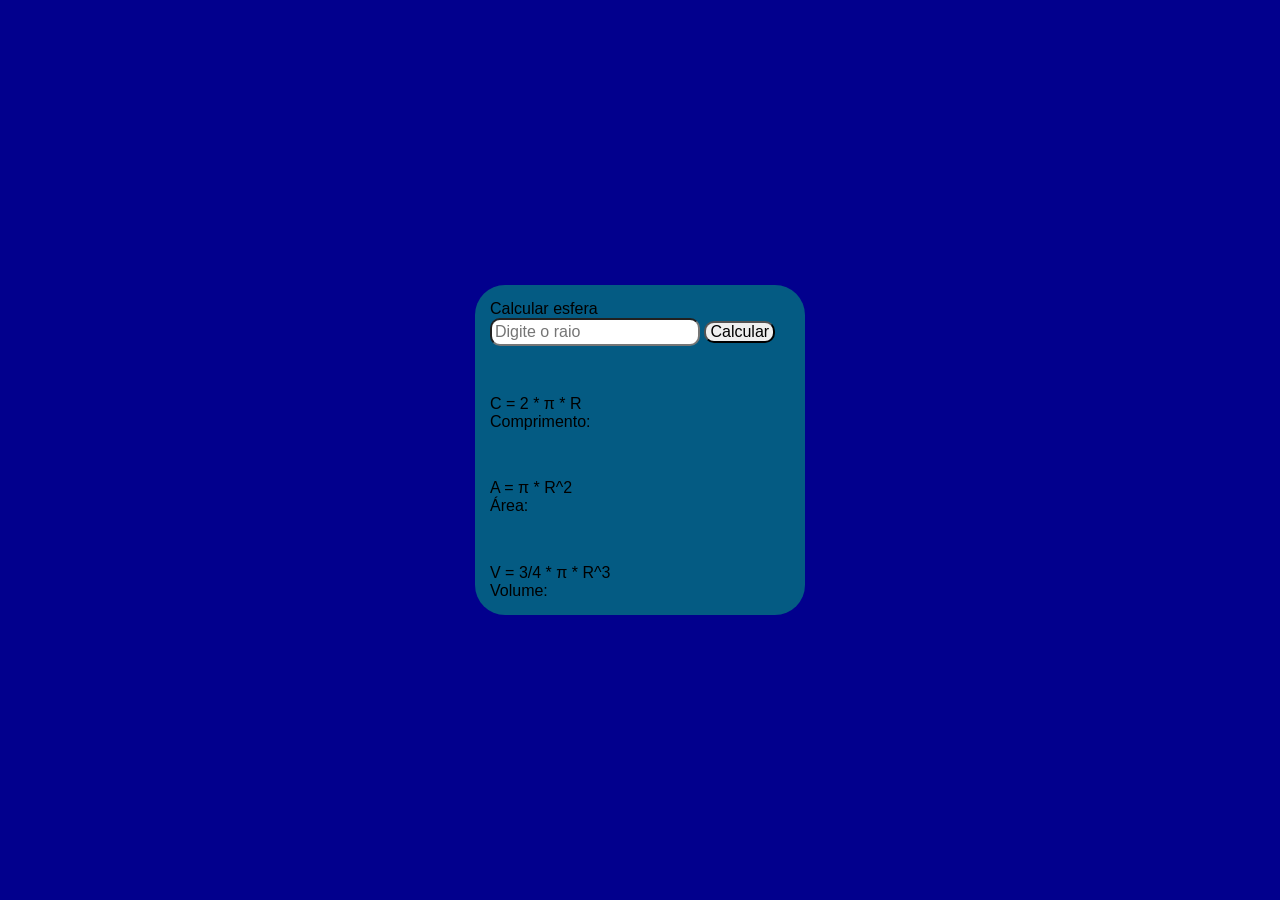
==== Site_circulo/index.html @ 9ee844ad "Add files via upload" ====
<!DOCTYPE html>
<html lang="en">
<head>
    <meta charset="UTF-8">
    <meta name="viewport" content="width=device-width, initial-scale=1.0">
    <title>Calculadora esfera</title>
    
    <link rel="stylesheet" href="style.css">
</head>
<body>
    <div class="tudo">
        <div class="raio">
            <p>Calcular esfera</p>
            <input id="valorRaio" type="text" placeholder="Digite o raio">
            <button id="bcalcular">Calcular</button>
        </div>
        <div class="resultados">
            <p>C = 2 * π * R</p>
            <p id="comprimento">Comprimento:</p>
            
        </div>
        <div class="resultados">
            <p>A = π * R^2</p>
            <p id="area">Área:</p>
        </div>
        <div class="resultados">
            <p>V = 3/4 * π * R^3</p>
            <p id="volume">Volume:</p>
        </div>
        <script src="script.js"></script>
    </div>
</body>
</html>
---- Site_circulo/style.css ----
*{
    margin: 0;
    padding: 0;
    font-size: 16px;
    font-family: 'Segoe UI', Tahoma, Geneva, Verdana, sans-serif;
}
body{
    display: flex;
    justify-content: center;
    align-items: center;
    height: 100vh;
    background-color: rgb(2, 0, 141);
}
.tudo{
    background-color: rgb(4, 91, 131);
    padding: 15px;
    border-radius: 30px;
    display: flex;
    flex-direction: column;
    justify-content: space-between;
    height: 300px;
    width: 300px;
}
#valorRaio{
    border-radius: 10px;
    padding: 3px;
}
.raio button{
    border-radius: 10px;
    padding: 0 4px;
    transition: 0.1s;
}
.raio button:hover{
    background-color: rgb(192, 192, 192);
    cursor: pointer;
}
.raio button.press{
    transform: translate(2px,2px);
}
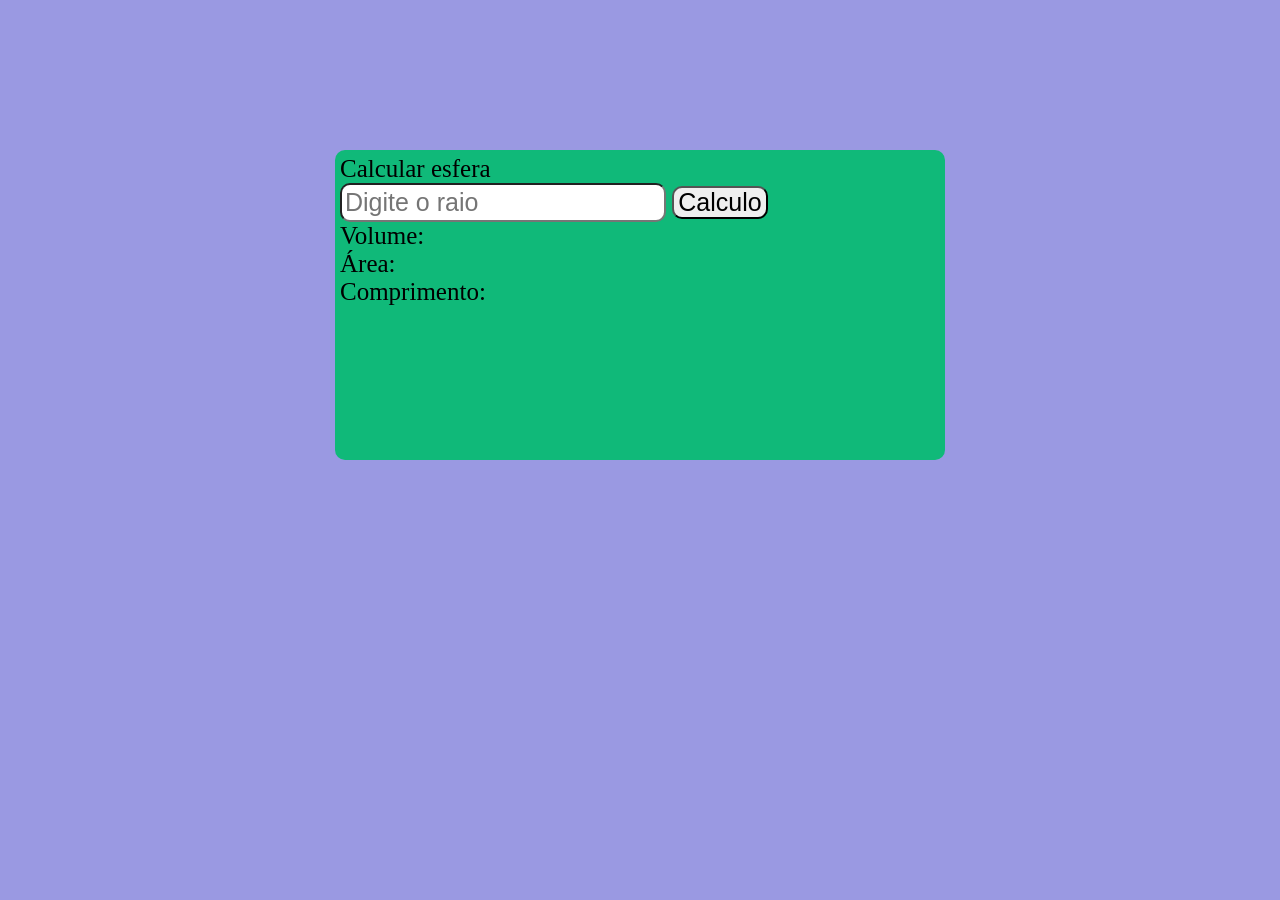
==== commit c704e61a: "versao final" ====
--- a/Site_circulo/index.html
+++ b/Site_circulo/index.html
@@ -4,7 +4,6 @@
     <meta charset="UTF-8">
     <meta name="viewport" content="width=device-width, initial-scale=1.0">
     <title>Calculadora esfera</title>
-    
     <link rel="stylesheet" href="style.css">
 </head>
 <body>
@@ -12,20 +11,16 @@
         <div class="raio">
             <p>Calcular esfera</p>
             <input id="valorRaio" type="text" placeholder="Digite o raio">
-            <button id="bcalcular">Calcular</button>
+            <button id="bcalcular">Calculo</button>
         </div>
         <div class="resultados">
-            <p>C = 2 * π * R</p>
-            <p id="comprimento">Comprimento:</p>
-            
+            <p id="volume">Volume:</p>
         </div>
         <div class="resultados">
-            <p>A = π * R^2</p>
             <p id="area">Área:</p>
         </div>
         <div class="resultados">
-            <p>V = 3/4 * π * R^3</p>
-            <p id="volume">Volume:</p>
+            <p id="comprimento">Comprimento:</p>
         </div>
         <script src="script.js"></script>
     </div>
--- a/Site_circulo/style.css
+++ b/Site_circulo/style.css
@@ -1,25 +1,24 @@
 *{
     margin: 0;
     padding: 0;
-    font-size: 16px;
-    font-family: 'Segoe UI', Tahoma, Geneva, Verdana, sans-serif;
+    font-size: 25px;
 }
 body{
     display: flex;
     justify-content: center;
     align-items: center;
-    height: 100vh;
-    background-color: rgb(2, 0, 141);
+    height: 100%;
+    background-color: rgb(154, 153, 226);
 }
 .tudo{
-    background-color: rgb(4, 91, 131);
-    padding: 15px;
-    border-radius: 30px;
+    margin-top: 150px;
+    background-color: rgb(16, 185, 121);
+    padding: 5px;
+    border-radius: 10px;
     display: flex;
     flex-direction: column;
-    justify-content: space-between;
     height: 300px;
-    width: 300px;
+    width: 600px;
 }
 #valorRaio{
     border-radius: 10px;
@@ -30,10 +29,6 @@
     padding: 0 4px;
     transition: 0.1s;
 }
-.raio button:hover{
-    background-color: rgb(192, 192, 192);
-    cursor: pointer;
-}
 .raio button.press{
     transform: translate(2px,2px);
 }
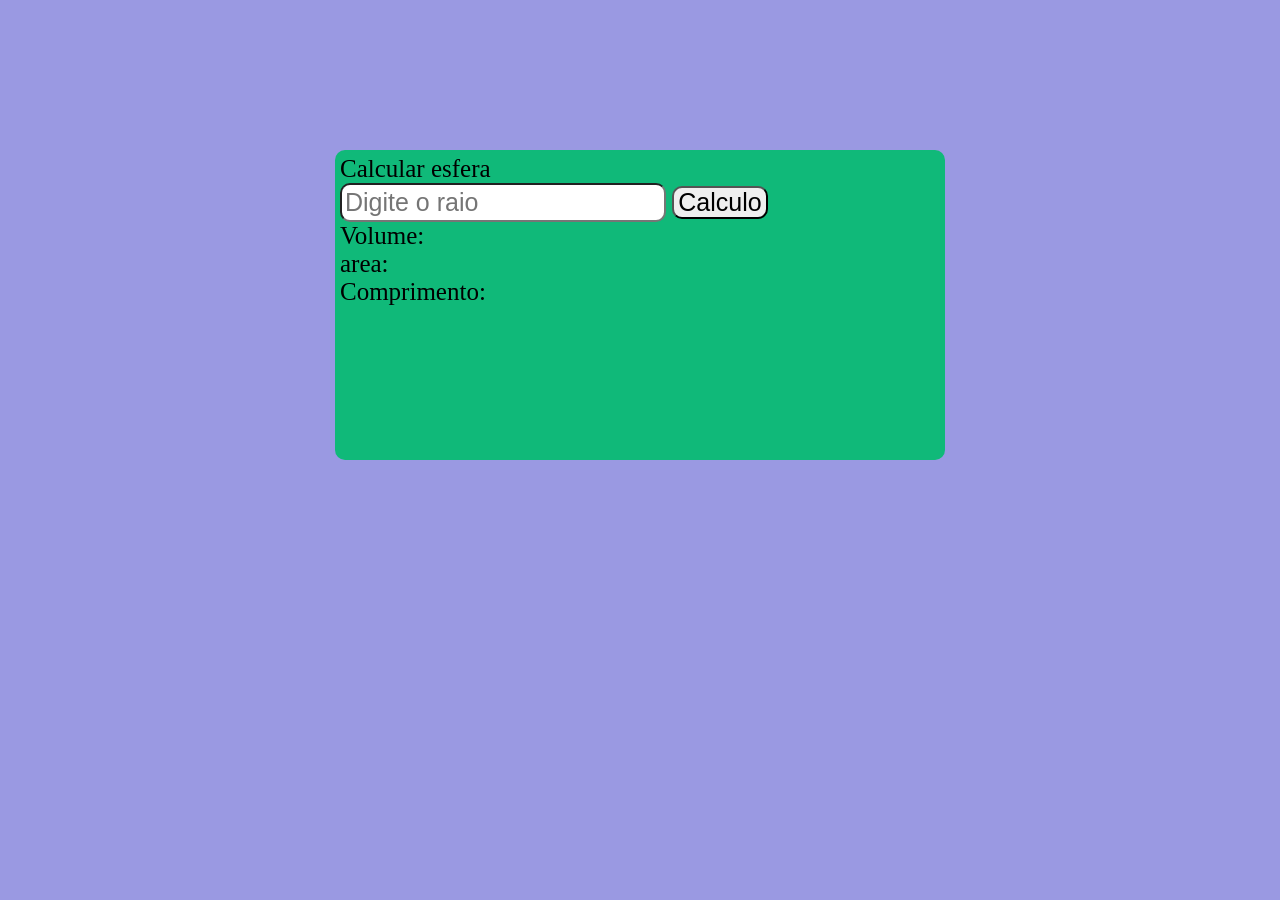
==== commit ceb93eec: "versao final" ====
--- a/Site_circulo/index.html
+++ b/Site_circulo/index.html
@@ -11,13 +11,13 @@
         <div class="raio">
             <p>Calcular esfera</p>
             <input id="valorRaio" type="text" placeholder="Digite o raio">
-            <button id="bcalcular">Calculo</button>
+            <button onclick="processar()" id="bcalcular">Calculo</button>
         </div>
         <div class="resultados">
             <p id="volume">Volume:</p>
         </div>
         <div class="resultados">
-            <p id="area">Área:</p>
+            <p id="area">area:</p>
         </div>
         <div class="resultados">
             <p id="comprimento">Comprimento:</p>
